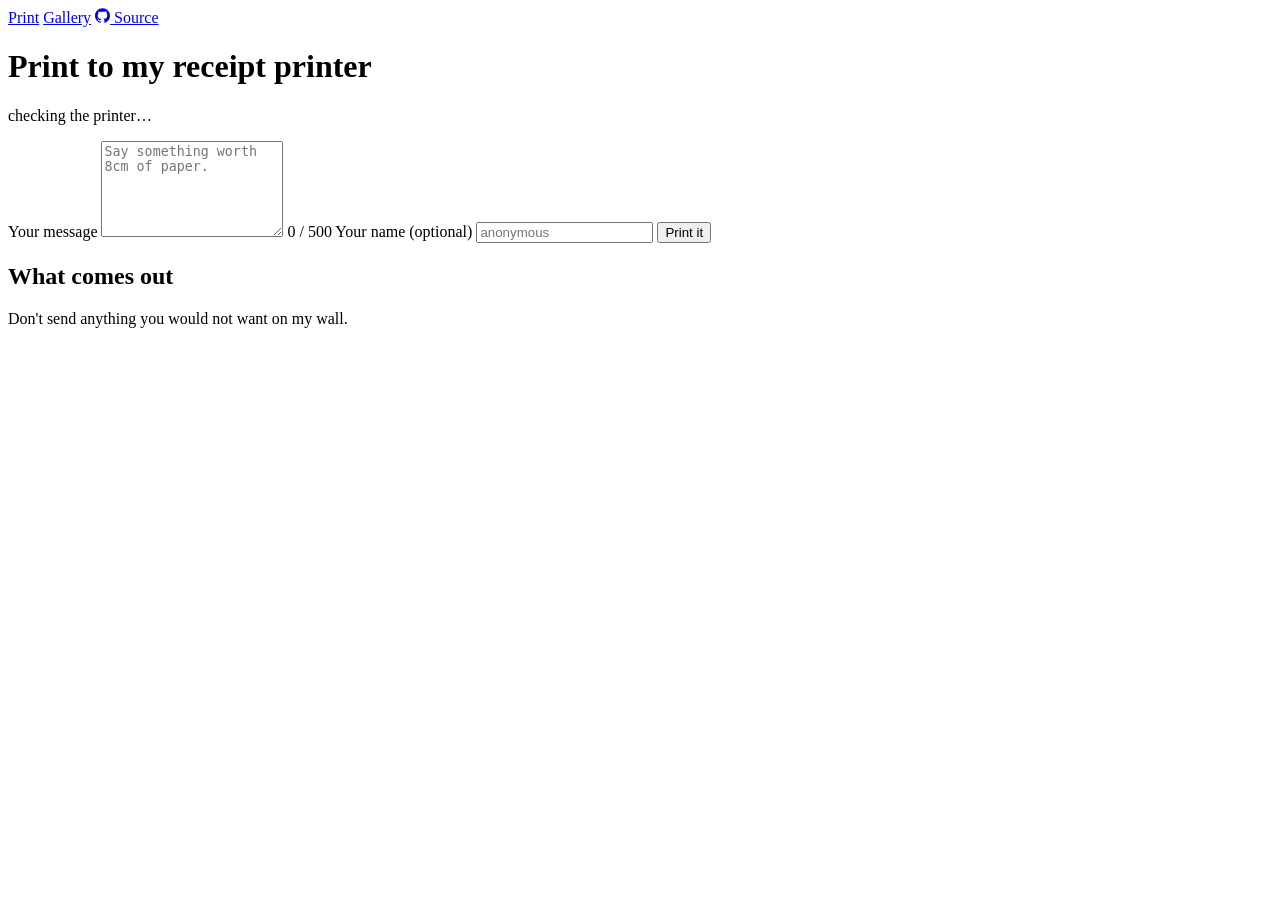
==== web/posprintweb/static/index.html @ e4540964 "Require proof of work for every print A button cannot help here. The flood never loaded the page: it" ====
<!DOCTYPE html>
<html lang="en">
<head>
<meta charset="utf-8">
<meta name="viewport" content="width=device-width, initial-scale=1">
<title>Print to my receipt printer</title>
<meta name="description" content="Send a message to a real thermal receipt printer.">
<meta name="referrer" content="no-referrer">
<link rel="stylesheet" href="/static/style.css">
<link rel="icon" href="data:image/svg+xml,<svg xmlns='http://www.w3.org/2000/svg' viewBox='0 0 16 16'><text y='14' font-size='14'>🧾</text></svg>">
</head>
<body>
<main>
  <nav class="nav" aria-label="Sections">
    <a href="/" class="nav__link nav__link--current" aria-current="page">Print</a>
    <a href="/gallery" class="nav__link">Gallery</a>
    <a class="nav__link nav__link--source"
       href="https://github.com/tomgroenwoldt/posprint"
       target="_blank" rel="noopener noreferrer"
       title="Source code on GitHub">
      <svg viewBox="0 0 24 24" width="15" height="15" aria-hidden="true" focusable="false"><path fill="currentColor" d="M12 .297c-6.63 0-12 5.373-12 12 0 5.303 3.438 9.8 8.205 11.385.6.113.82-.258.82-.577 0-.285-.01-1.04-.015-2.04-3.338.724-4.042-1.61-4.042-1.61C4.422 18.07 3.633 17.7 3.633 17.7c-1.087-.744.084-.729.084-.729 1.205.084 1.838 1.236 1.838 1.236 1.07 1.835 2.809 1.305 3.495.998.108-.776.417-1.305.76-1.605-2.665-.3-5.466-1.332-5.466-5.93 0-1.31.465-2.38 1.235-3.22-.135-.303-.54-1.523.105-3.176 0 0 1.005-.322 3.3 1.23.96-.267 1.98-.399 3-.405 1.02.006 2.04.138 3 .405 2.28-1.552 3.285-1.23 3.285-1.23.645 1.653.24 2.873.12 3.176.765.84 1.23 1.91 1.23 3.22 0 4.61-2.805 5.625-5.475 5.92.42.36.81 1.096.81 2.22 0 1.606-.015 2.896-.015 3.286 0 .315.21.69.825.57C20.565 22.092 24 17.592 24 12.297c0-6.627-5.373-12-12-12"/></svg>
      <span>Source</span>
    </a>
  </nav>

  <header>
    <h1 id="title">Print to my receipt printer</h1>
    <p id="blurb" class="blurb"></p>
    <p id="status" class="status status--pending">checking the printer…</p>
  </header>

  <form id="form" autocomplete="off">
    <label class="field">
      <span class="field__label">Your message</span>
      <textarea id="message" name="message" rows="6" maxlength="500"
                placeholder="Say something worth 8cm of paper." required></textarea>
      <span class="counter"><span id="count">0</span> / <span id="max">500</span></span>
    </label>

    <label class="field">
      <span class="field__label">Your name <span class="muted">(optional)</span></span>
      <input id="name" name="name" type="text" maxlength="32" placeholder="anonymous">
    </label>

    <button id="submit" type="submit">Print it</button>
    <p id="quota" class="quota"></p>
    <p id="error" class="error" hidden></p>
  </form>

  <section class="preview" aria-label="Print preview">
    <h2>What comes out</h2>
    <div class="paper">
      <pre id="paper"></pre>
    </div>
  </section>

  <section class="camera" id="camera" hidden aria-label="Live view of the printer">
    <h2>The printer, right now</h2>
    <div class="camera__frame" id="camera-frame">
      <img id="camera-img" alt="Live view of the receipt printer">
    </div>
    <p id="camera-note" class="muted"></p>
  </section>

  <footer>
    <p>Don't send anything you would not want on my wall.</p>
    <p id="counter-line" class="muted"></p>
  </footer>
</main>
<script src="/static/receipt.js"></script>
<script src="/static/pow.js"></script>
<script src="/static/app.js"></script>
</body>
</html>
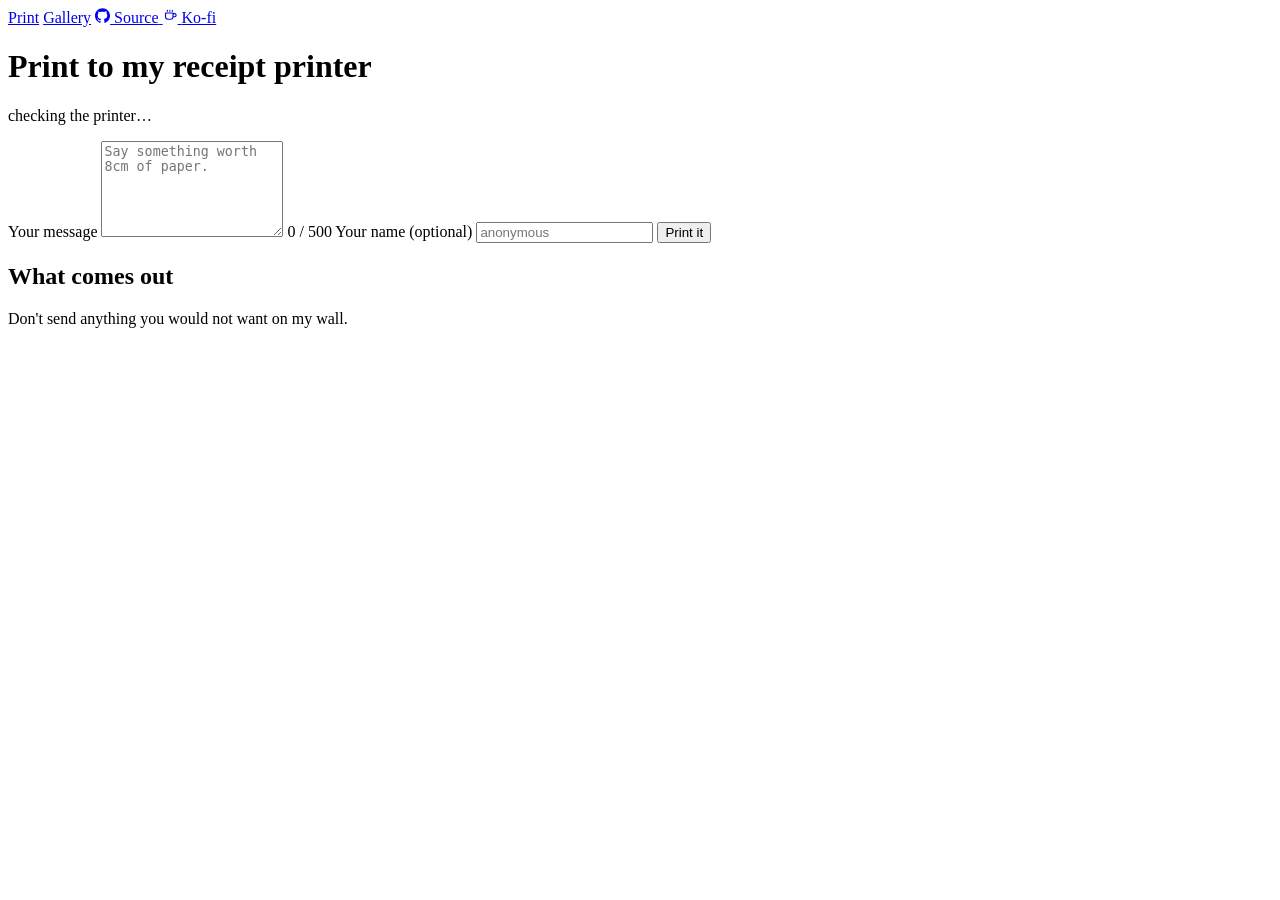
==== commit e52d7966: "Add a Ko-fi link to the header Next to the source link on both public pages. Not on /admin, which is" ====
--- a/web/posprintweb/static/index.html
+++ b/web/posprintweb/static/index.html
@@ -20,6 +20,13 @@
        title="Source code on GitHub">
       <svg viewBox="0 0 24 24" width="15" height="15" aria-hidden="true" focusable="false"><path fill="currentColor" d="M12 .297c-6.63 0-12 5.373-12 12 0 5.303 3.438 9.8 8.205 11.385.6.113.82-.258.82-.577 0-.285-.01-1.04-.015-2.04-3.338.724-4.042-1.61-4.042-1.61C4.422 18.07 3.633 17.7 3.633 17.7c-1.087-.744.084-.729.084-.729 1.205.084 1.838 1.236 1.838 1.236 1.07 1.835 2.809 1.305 3.495.998.108-.776.417-1.305.76-1.605-2.665-.3-5.466-1.332-5.466-5.93 0-1.31.465-2.38 1.235-3.22-.135-.303-.54-1.523.105-3.176 0 0 1.005-.322 3.3 1.23.96-.267 1.98-.399 3-.405 1.02.006 2.04.138 3 .405 2.28-1.552 3.285-1.23 3.285-1.23.645 1.653.24 2.873.12 3.176.765.84 1.23 1.91 1.23 3.22 0 4.61-2.805 5.625-5.475 5.92.42.36.81 1.096.81 2.22 0 1.606-.015 2.896-.015 3.286 0 .315.21.69.825.57C20.565 22.092 24 17.592 24 12.297c0-6.627-5.373-12-12-12"/></svg>
       <span>Source</span>
+    </a>
+    <a class="nav__link nav__link--support"
+       href="https://ko-fi.com/tomgroenwoldt"
+       target="_blank" rel="noopener noreferrer"
+       title="Buy me a coffee on Ko-fi">
+      <svg viewBox="0 0 24 24" width="15" height="15" aria-hidden="true" focusable="false"><path fill="none" stroke="currentColor" stroke-width="1.8" stroke-linecap="round" stroke-linejoin="round" d="M4 8h12v6a4 4 0 0 1-4 4H8a4 4 0 0 1-4-4V8Zm12 1h2.5a2.5 2.5 0 0 1 0 5H16M7 5V3.5M11 5V3.5M15 5V3.5"/></svg>
+      <span>Ko-fi</span>
     </a>
   </nav>
 
@@ -54,6 +61,18 @@
     </div>
   </section>
 
+  <section class="puzzle" id="puzzle" hidden aria-label="Prove you are a person">
+    <h2>One quick thing</h2>
+    <p class="muted">The printer is under attack, so messages are queueing.
+       Click the odd one out and yours prints now instead.</p>
+    <div class="puzzle__frame">
+      <img id="puzzle-img" alt="Six shapes; one differs from the others">
+      <div class="puzzle__grid" id="puzzle-grid"></div>
+    </div>
+    <p><button type="button" id="puzzle-skip" class="button--quiet">No thanks,
+       leave it in the queue</button></p>
+  </section>
+
   <section class="camera" id="camera" hidden aria-label="Live view of the printer">
     <h2>The printer, right now</h2>
     <div class="camera__frame" id="camera-frame">
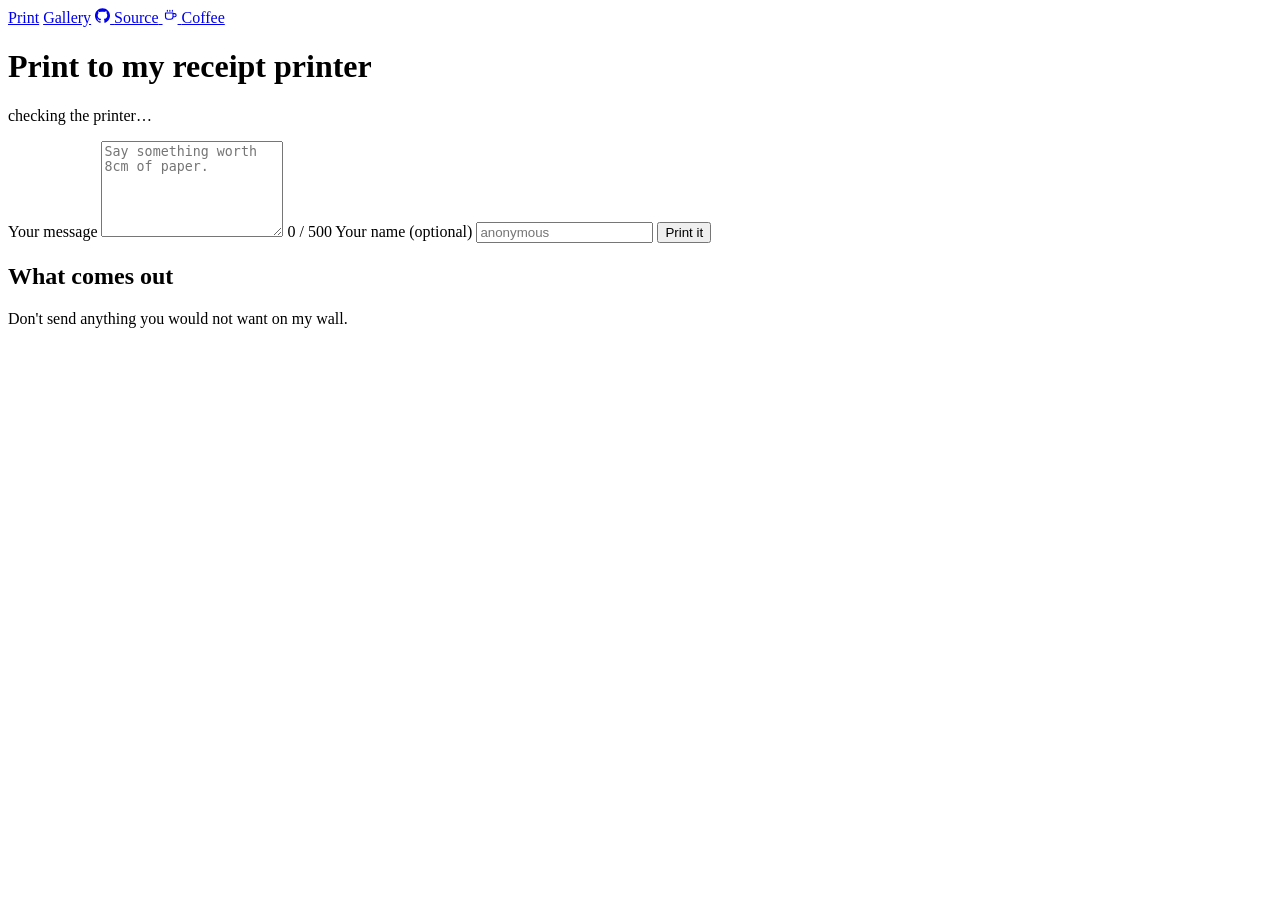
==== commit 8826711b: "Label the Ko-fi link "Coffee" The nav is Print, Gallery, Source: single words, each naming a thing r" ====
--- a/web/posprintweb/static/index.html
+++ b/web/posprintweb/static/index.html
@@ -26,7 +26,7 @@
        target="_blank" rel="noopener noreferrer"
        title="Buy me a coffee on Ko-fi">
       <svg viewBox="0 0 24 24" width="15" height="15" aria-hidden="true" focusable="false"><path fill="none" stroke="currentColor" stroke-width="1.8" stroke-linecap="round" stroke-linejoin="round" d="M4 8h12v6a4 4 0 0 1-4 4H8a4 4 0 0 1-4-4V8Zm12 1h2.5a2.5 2.5 0 0 1 0 5H16M7 5V3.5M11 5V3.5M15 5V3.5"/></svg>
-      <span>Ko-fi</span>
+      <span>Coffee</span>
     </a>
   </nav>
 
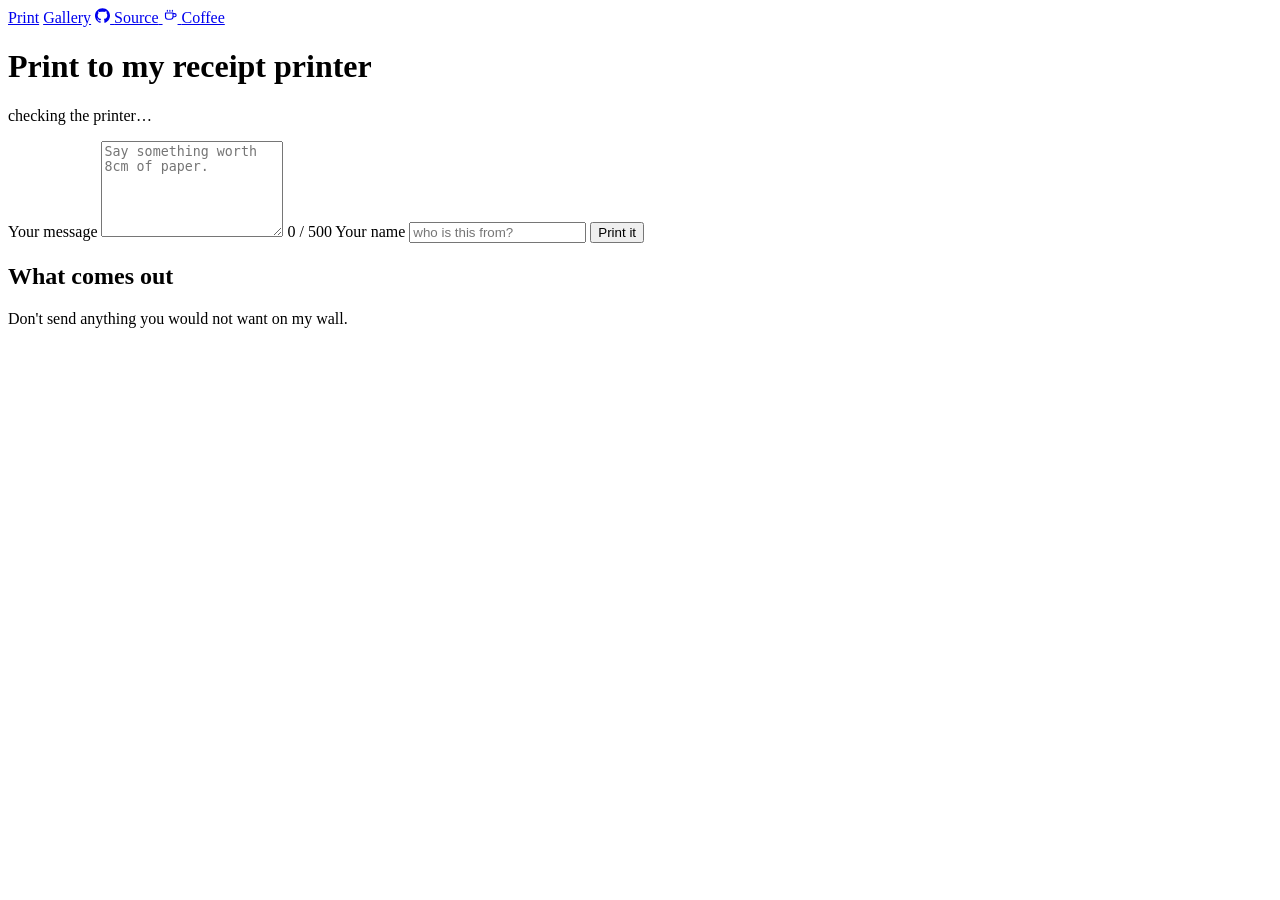
==== commit dddb1dd0: "Require a name on every print Every receipt carries a from-line, and "someone on the internet" on al" ====
--- a/web/posprintweb/static/index.html
+++ b/web/posprintweb/static/index.html
@@ -45,8 +45,9 @@
     </label>
 
     <label class="field">
-      <span class="field__label">Your name <span class="muted">(optional)</span></span>
-      <input id="name" name="name" type="text" maxlength="32" placeholder="anonymous">
+      <span class="field__label">Your name</span>
+      <input id="name" name="name" type="text" maxlength="32" required
+             placeholder="who is this from?">
     </label>
 
     <button id="submit" type="submit">Print it</button>
